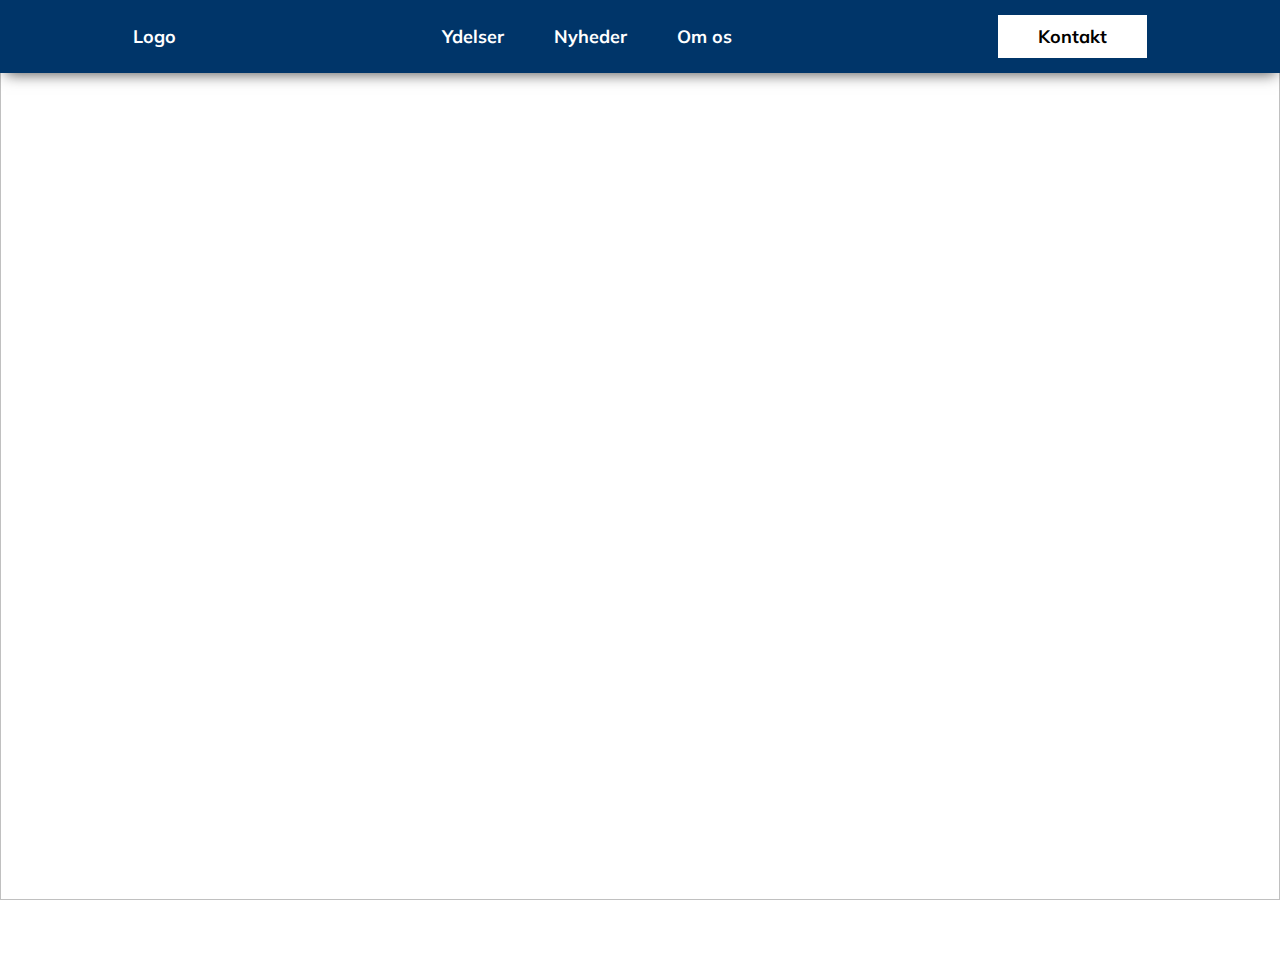
==== index.html @ 1cddd809 "front-page" ====
<!DOCTYPE html>
<html lang="da">
    <head>
        <meta charset="UTF-8" />
        <meta name="viewport" content="width=device-width, initial-scale=1.0" />

        <link rel="preconnect" href="https://fonts.googleapis.com" />
        <link rel="preconnect" href="https://fonts.gstatic.com" crossorigin />
        <link
            href="https://fonts.googleapis.com/css2?family=Mulish:ital,wght@0,200..1000;1,200..1000&display=swap"
            rel="stylesheet"
        />

        <link
            rel="stylesheet"
            href="https://cdnjs.cloudflare.com/ajax/libs/font-awesome/6.5.1/css/all.min.css"
            integrity="sha512-DTOQO9RWCH3ppGqcWaEA1BIZOC6xxalwEsw9c2QQeAIftl+Vegovlnee1c9QX4TctnWMn13TZye+giMm8e2LwA=="
            crossorigin="anonymous"
            referrerpolicy="no-referrer"
        />

        <link rel="icon" href="assets/img/icon.png" />
        <link rel="stylesheet" href="assets/css/nav.css" />
        <link rel="stylesheet" href="assets/css/styles.css" />

        <title>DigitalDreams | Forside</title>
    </head>
    <body>
        <section class="front-page">
            <nav>
                <ul class="nav-bar">
                    <ul class="nav-logo">
                        <li><a href="/">Logo</a></li>
                    </ul>
                    <ul class="nav-links">
                        <li><a href="/ydelser.html">Ydelser</a></li>
                        <li><a href="/nyheder.html">Nyheder</a></li>
                        <li><a href="/om-os.html">Om os</a></li>
                    </ul>
                    <ul class="nav-contact">
                        <li><a href="/kontakt.html">Kontakt</a></li>
                    </ul>
                </ul>
            </nav>
            <img src="assets/img/background.jpg" alt="" />
            <article>
                <h1>Digital Dreams</h1>
                <p>
                    Skabt til at realisere dine digitale visioner gennem
                    skræddersyet webudvikling med fokus på innovation og
                    kvalitet.
                </p>
            </article>
        </section>
    </body>
</html>
---- assets/css/nav.css ----
* {
    margin: 0;
    padding: 0;
    box-sizing: border-box;
}

:root {
    --nav-color: #003569;
}

html {
    scroll-behavior: smooth;
}

body {
    font-family: "Mulish", sans-serif;
}

nav {
    width: 100%;
    background-color: var(--nav-color);
    box-shadow: 1px 6px 14px -5px rgba(0, 0, 0, 0.68);
    -webkit-box-shadow: 1px 6px 14px -5px rgba(0, 0, 0, 0.68);
    -moz-box-shadow: 1px 6px 14px -5px rgba(0, 0, 0, 0.68);
}

nav ul {
    margin: 0 auto;
    max-width: 1800px;
    display: flex;
    list-style: none;
}

nav ul ul {
    padding: 25px 40px;
}

nav ul li a {
    text-decoration: none;
    color: #fff;
    font-size: 18px;
    cursor: pointer;
    font-weight: 700;
}

.nav-logo {
    margin-right: auto;
}

.nav-links {
    gap: 50px;
}

.nav-links li {
    position: relative;
}

.nav-links li::after {
    position: absolute;
    content: "";
    height: 0.2rem;
    width: 0;
    background-color: #ffffff;
    display: block;
    border-radius: 1000px;
    margin-top: 0.5rem;
    transition: all 0.2s ease-in-out;
}

.nav-links li:hover::after {
    width: 100%;
}

.nav-contact {
    margin-left: auto;
}

.nav-contact a {
    padding: 10px 40px;
    background-color: #fff;
    color: #000;
    transition: all 0.3s ease;
}

.nav-contact a:hover {
    background-color: #c4c4c4;
}
---- assets/css/styles.css ----
.front-page article {
    display: flex;
    flex-direction: column;
    align-items: center;
    justify-content: center;
    height: 100dvh;
    text-align: center;
    position: relative;
    color: #fff;
    overflow-y: hidden;
}

.front-page h1 {
    font-size: 120px;
    margin-bottom: 20px;
    font-weight: 700;
}

.front-page p {
    font-size: 38px;
    margin-bottom: 20px;
    width: 1200px;
    font-weight: 400;
}

.front-page img {
    top: 0;
    position: absolute;
    z-index: -1;
    width: 100%;
    height: 100%;
    object-fit: cover;
    object-position: top;
}

#ydelser {
    display: flex;
    flex-direction: column;
    align-items: center;
}

#ydelser h2 {
    margin-top: 50px;
    font-size: 60px;
    font-weight: 700;
}

#ydelser p {
    margin-top: 10px;
    font-size: 30px;
    font-weight: 400;
}

#ydelser .ydelser-container {
    display: flex;
    gap: 50px;
    margin-top: 50px;
    flex-wrap: wrap;
    justify-content: center;
}

#ydelser .ydelser-container article {
    font-size: 14px;
    width: 400px;
    height: 250px;
    display: flex;
    flex-direction: column;
    align-items: center;
    justify-content: center;
    gap: 20px;
    border: 2px solid #000;
    padding: 20px;
    border-radius: 15px;
}

#ydelser .ydelser-container article i {
    font-size: 120px;
}

 /* Nyheder */

#nyheder {
    display: flex;
    flex-direction: column;
    align-items: center;
}

#nyheder h2 {
    font-weight: 700;
    margin-top: 50px;
    font-size: 60px;
}

#nyheder .nyheder-container {
    display: flex;
    gap: 50px;
    margin-top: 50px;
    flex-wrap: wrap;
    justify-content: center;
    margin-bottom: 20px;
}

#nyheder .nyheder-container article {
    width: 400px;
    height: 450px;
    display: flex;
    flex-direction: column;
    align-items: center;
    gap: 20px;
    border: 2px solid #000;
    padding: 20px;
    border-radius: 15px;
}

#nyheder .nyheder-container article h3 {
    font-size: 30px;
}

#nyheder .nyheder-container article p {
    font-size: 18px;
}
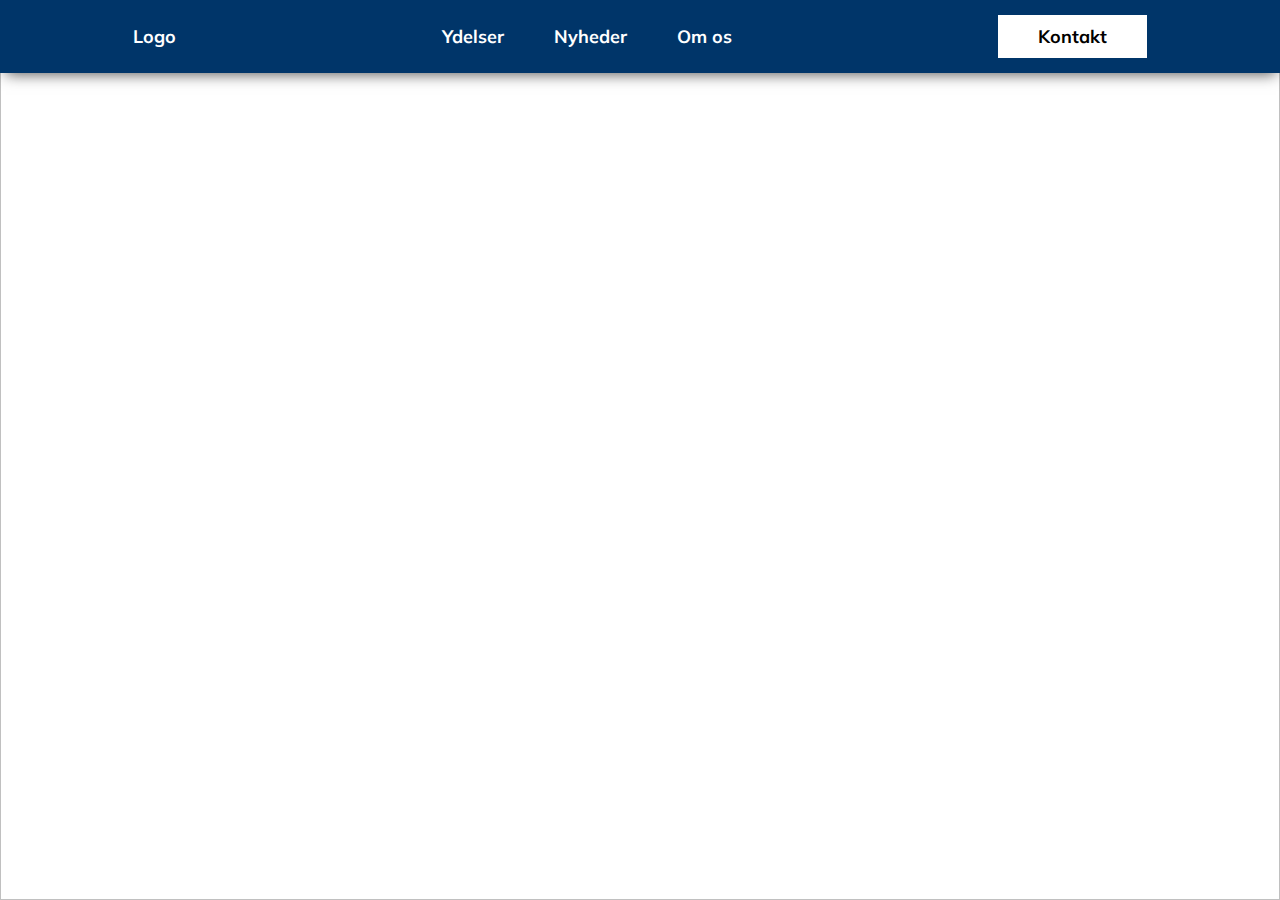
==== commit dc0cf3e6: "Commit" ====
--- a/index.html
+++ b/index.html
@@ -42,7 +42,6 @@
                     </ul>
                 </ul>
             </nav>
-            <img src="assets/img/background.jpg" alt="" />
             <article>
                 <h1>Digital Dreams</h1>
                 <p>
@@ -51,6 +50,7 @@
                     kvalitet.
                 </p>
             </article>
+            <img src="assets/img/background.jpg" alt="" />
         </section>
     </body>
 </html>
--- a/assets/css/styles.css
+++ b/assets/css/styles.css
@@ -3,119 +3,32 @@
     flex-direction: column;
     align-items: center;
     justify-content: center;
-    height: 100dvh;
     text-align: center;
-    position: relative;
     color: #fff;
-    overflow-y: hidden;
+    position: absolute;
+    top: 50%;
+    left: 50%;
+    transform: translate(-50%, -50%);
 }
 
-.front-page h1 {
+.front-page article h1 {
     font-size: 120px;
     margin-bottom: 20px;
     font-weight: 700;
 }
 
-.front-page p {
+.front-page article p {
     font-size: 38px;
-    margin-bottom: 20px;
     width: 1200px;
     font-weight: 400;
 }
 
-.front-page img {
+img {
+    position: absolute;
     top: 0;
-    position: absolute;
     z-index: -1;
+    height: 100%;
     width: 100%;
-    height: 100%;
     object-fit: cover;
     object-position: top;
 }
-
-#ydelser {
-    display: flex;
-    flex-direction: column;
-    align-items: center;
-}
-
-#ydelser h2 {
-    margin-top: 50px;
-    font-size: 60px;
-    font-weight: 700;
-}
-
-#ydelser p {
-    margin-top: 10px;
-    font-size: 30px;
-    font-weight: 400;
-}
-
-#ydelser .ydelser-container {
-    display: flex;
-    gap: 50px;
-    margin-top: 50px;
-    flex-wrap: wrap;
-    justify-content: center;
-}
-
-#ydelser .ydelser-container article {
-    font-size: 14px;
-    width: 400px;
-    height: 250px;
-    display: flex;
-    flex-direction: column;
-    align-items: center;
-    justify-content: center;
-    gap: 20px;
-    border: 2px solid #000;
-    padding: 20px;
-    border-radius: 15px;
-}
-
-#ydelser .ydelser-container article i {
-    font-size: 120px;
-}
-
- /* Nyheder */
-
-#nyheder {
-    display: flex;
-    flex-direction: column;
-    align-items: center;
-}
-
-#nyheder h2 {
-    font-weight: 700;
-    margin-top: 50px;
-    font-size: 60px;
-}
-
-#nyheder .nyheder-container {
-    display: flex;
-    gap: 50px;
-    margin-top: 50px;
-    flex-wrap: wrap;
-    justify-content: center;
-    margin-bottom: 20px;
-}
-
-#nyheder .nyheder-container article {
-    width: 400px;
-    height: 450px;
-    display: flex;
-    flex-direction: column;
-    align-items: center;
-    gap: 20px;
-    border: 2px solid #000;
-    padding: 20px;
-    border-radius: 15px;
-}
-
-#nyheder .nyheder-container article h3 {
-    font-size: 30px;
-}
-
-#nyheder .nyheder-container article p {
-    font-size: 18px;
-}
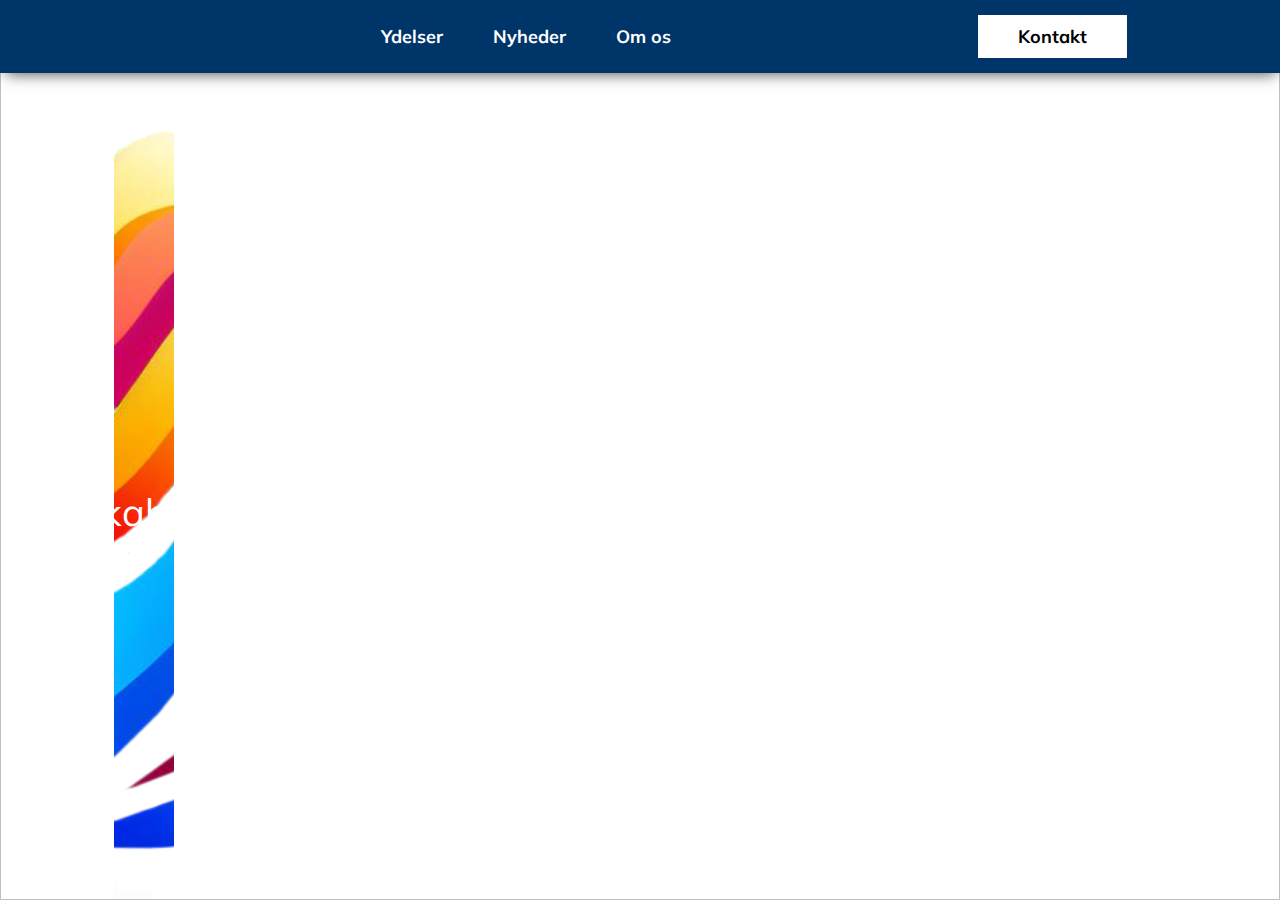
==== commit 163c587f: "Logo ( Nav )" ====
--- a/index.html
+++ b/index.html
@@ -20,7 +20,6 @@
         />
 
         <link rel="icon" href="assets/img/icon.png" />
-        <link rel="stylesheet" href="assets/css/nav.css" />
         <link rel="stylesheet" href="assets/css/styles.css" />
 
         <title>DigitalDreams | Forside</title>
@@ -30,7 +29,14 @@
             <nav>
                 <ul class="nav-bar">
                     <ul class="nav-logo">
-                        <li><a href="/">Logo</a></li>
+                        <li>
+                            <a href="/"
+                                ><img
+                                    style="width: 60px"
+                                    src="assets/img/LOGO_Transparent.png"
+                                    alt=""
+                            /></a>
+                        </li>
                     </ul>
                     <ul class="nav-links">
                         <li><a href="/ydelser.html">Ydelser</a></li>
--- a/assets/css/styles.css
+++ b/assets/css/styles.css
@@ -1,3 +1,5 @@
+@import url("/assets/css/nav.css");
+
 .front-page article {
     display: flex;
     flex-direction: column;
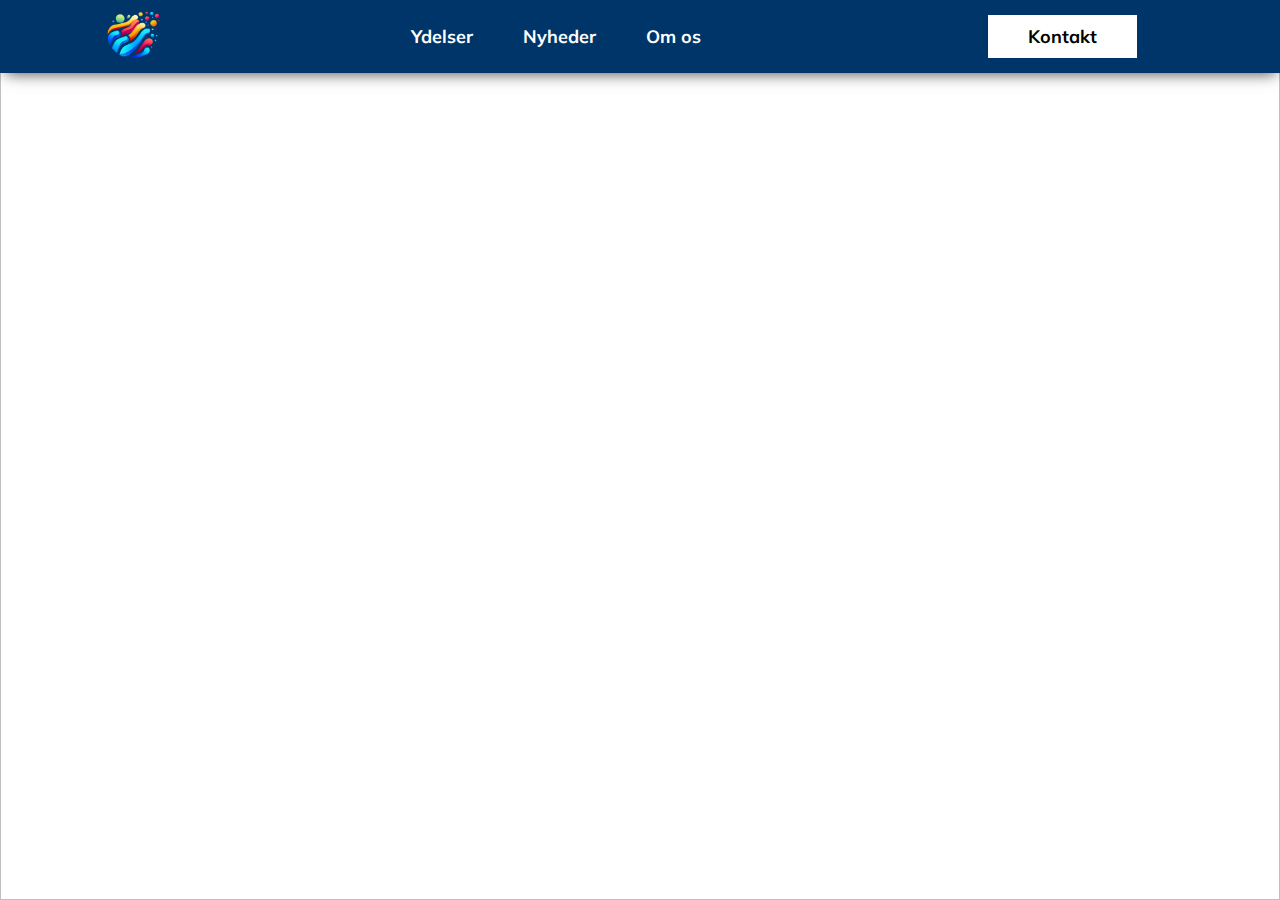
==== commit 74c016ad: "Index ( Nav LOGO )" ====
--- a/index.html
+++ b/index.html
@@ -56,7 +56,7 @@
                     kvalitet.
                 </p>
             </article>
-            <img src="assets/img/background.jpg" alt="" />
+            <img class="background" src="assets/img/background.jpg" alt="" />
         </section>
     </body>
 </html>
--- a/assets/css/styles.css
+++ b/assets/css/styles.css
@@ -25,7 +25,7 @@
     font-weight: 400;
 }
 
-img {
+.front-page .background {
     position: absolute;
     top: 0;
     z-index: -1;
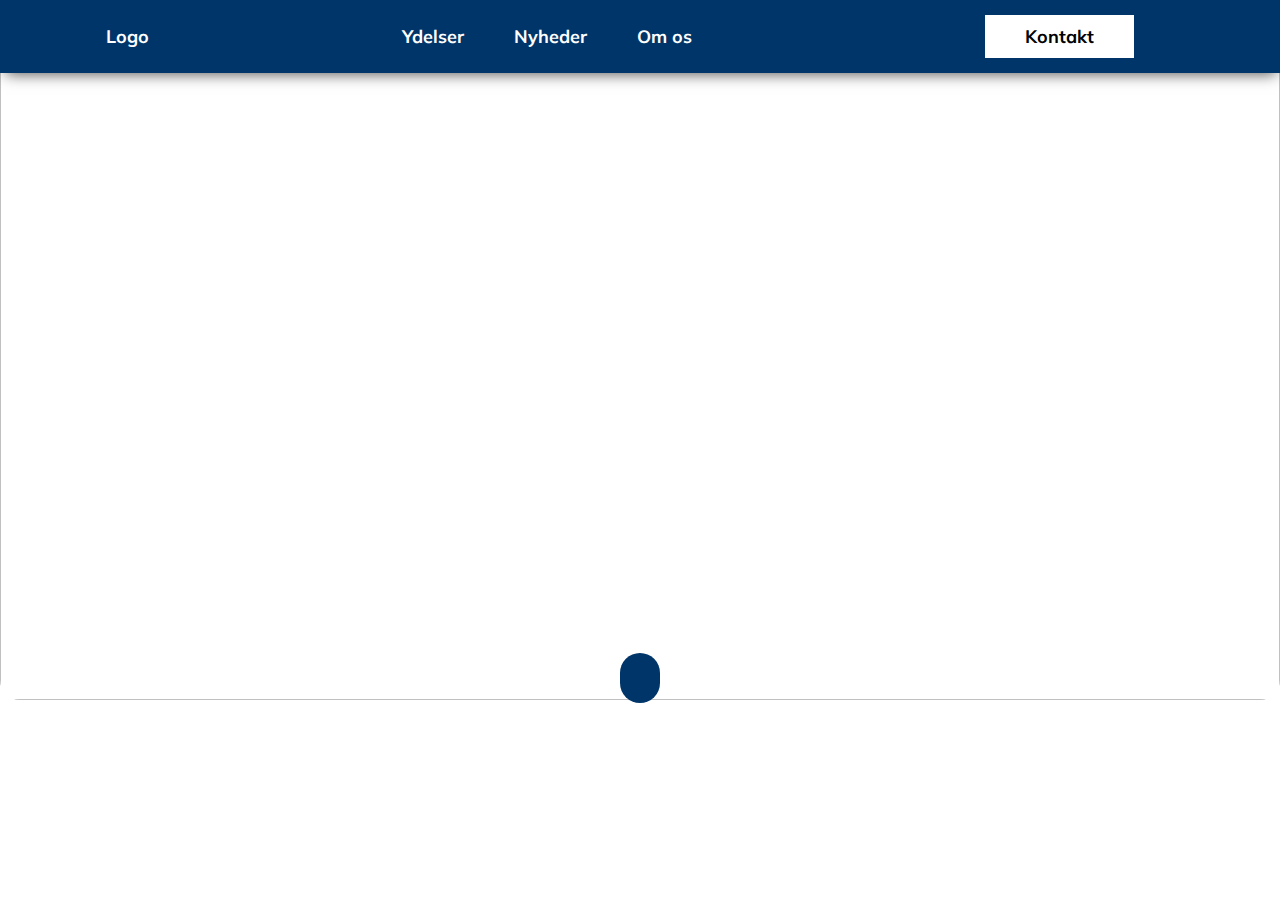
==== commit a8931bee: ":)" ====
--- a/index.html
+++ b/index.html
@@ -1,62 +1,58 @@
 <!DOCTYPE html>
 <html lang="da">
-    <head>
-        <meta charset="UTF-8" />
-        <meta name="viewport" content="width=device-width, initial-scale=1.0" />
+  <head>
+    <meta charset="UTF-8" />
+    <meta name="viewport" content="width=device-width, initial-scale=1.0" />
 
-        <link rel="preconnect" href="https://fonts.googleapis.com" />
-        <link rel="preconnect" href="https://fonts.gstatic.com" crossorigin />
-        <link
-            href="https://fonts.googleapis.com/css2?family=Mulish:ital,wght@0,200..1000;1,200..1000&display=swap"
-            rel="stylesheet"
-        />
+    <link rel="preconnect" href="https://fonts.googleapis.com" />
+    <link rel="preconnect" href="https://fonts.gstatic.com" crossorigin />
+    <link
+      href="https://fonts.googleapis.com/css2?family=Mulish:ital,wght@0,200..1000;1,200..1000&display=swap"
+      rel="stylesheet"
+    />
 
-        <link
-            rel="stylesheet"
-            href="https://cdnjs.cloudflare.com/ajax/libs/font-awesome/6.5.1/css/all.min.css"
-            integrity="sha512-DTOQO9RWCH3ppGqcWaEA1BIZOC6xxalwEsw9c2QQeAIftl+Vegovlnee1c9QX4TctnWMn13TZye+giMm8e2LwA=="
-            crossorigin="anonymous"
-            referrerpolicy="no-referrer"
-        />
+    <link
+      rel="stylesheet"
+      href="https://cdnjs.cloudflare.com/ajax/libs/font-awesome/6.5.1/css/all.min.css"
+      integrity="sha512-DTOQO9RWCH3ppGqcWaEA1BIZOC6xxalwEsw9c2QQeAIftl+Vegovlnee1c9QX4TctnWMn13TZye+giMm8e2LwA=="
+      crossorigin="anonymous"
+      referrerpolicy="no-referrer"
+    />
 
-        <link rel="icon" href="assets/img/icon.png" />
-        <link rel="stylesheet" href="assets/css/styles.css" />
+    <link rel="icon" href="assets/img/icon.png" />
+    <link rel="stylesheet" href="assets/css/styles.css" />
 
-        <title>DigitalDreams | Forside</title>
-    </head>
-    <body>
-        <section class="front-page">
-            <nav>
-                <ul class="nav-bar">
-                    <ul class="nav-logo">
-                        <li>
-                            <a href="/"
-                                ><img
-                                    style="width: 60px"
-                                    src="assets/img/LOGO_Transparent.png"
-                                    alt=""
-                            /></a>
-                        </li>
-                    </ul>
-                    <ul class="nav-links">
-                        <li><a href="/ydelser.html">Ydelser</a></li>
-                        <li><a href="/nyheder.html">Nyheder</a></li>
-                        <li><a href="/om-os.html">Om os</a></li>
-                    </ul>
-                    <ul class="nav-contact">
-                        <li><a href="/kontakt.html">Kontakt</a></li>
-                    </ul>
-                </ul>
-            </nav>
-            <article>
-                <h1>Digital Dreams</h1>
-                <p>
-                    Skabt til at realisere dine digitale visioner gennem
-                    skræddersyet webudvikling med fokus på innovation og
-                    kvalitet.
-                </p>
-            </article>
-            <img class="background" src="assets/img/background.jpg" alt="" />
-        </section>
-    </body>
+    <title>DigitalDreams | Forside</title>
+  </head>
+  <body>
+    <section class="front-page">
+      <nav>
+        <ul class="nav-bar">
+          <ul class="nav-logo">
+            <li><a href="/">Logo</a></li>
+          </ul>
+          <ul class="nav-links">
+            <li><a href="/ydelser.html">Ydelser</a></li>
+            <li><a href="/nyheder.html">Nyheder</a></li>
+            <li><a href="/om-os.html">Om os</a></li>
+          </ul>
+          <ul class="nav-contact">
+            <li><a href="/kontakt.html">Kontakt</a></li>
+          </ul>
+        </ul>
+      </nav>
+      <article>
+        <h1>Digital Dreams</h1>
+        <p>
+          Skabt til at realisere dine digitale visioner gennem skræddersyet
+          webudvikling med fokus på innovation og kvalitet.
+        </p>
+      </article>
+      <img src="assets/img/background.jpg" alt="" />
+    </section>
+    <section class="mere-info">
+      <i class="fa-solid fa-computer"></i>
+      <article></article>
+    </section>
+  </body>
 </html>
--- a/assets/css/styles.css
+++ b/assets/css/styles.css
@@ -1,36 +1,55 @@
 @import url("/assets/css/nav.css");
 
 .front-page article {
-    display: flex;
-    flex-direction: column;
-    align-items: center;
-    justify-content: center;
-    text-align: center;
-    color: #fff;
-    position: absolute;
-    top: 50%;
-    left: 50%;
-    transform: translate(-50%, -50%);
+  display: flex;
+  flex-direction: column;
+  align-items: center;
+  justify-content: center;
+  text-align: center;
+  color: #fff;
+  position: absolute;
+  top: 50%;
+  left: 50%;
+  transform: translate(-50%, -50%);
 }
 
 .front-page article h1 {
-    font-size: 120px;
-    margin-bottom: 20px;
-    font-weight: 700;
+  font-size: 100px;
+  margin-bottom: 40px;
+  font-weight: 700;
 }
 
 .front-page article p {
-    font-size: 38px;
-    width: 1200px;
-    font-weight: 400;
+  font-size: 38px;
+  width: 1200px;
+  font-weight: 400;
 }
 
-.front-page .background {
-    position: absolute;
-    top: 0;
-    z-index: -1;
-    height: 100%;
-    width: 100%;
-    object-fit: cover;
-    object-position: top;
+img {
+  position: absolute;
+  top: 0;
+  z-index: -1;
+  height: 700px;
+  width: 100%;
+  object-fit: cover;
+  object-position: top;
+  border-radius: 20px;
 }
+
+.mere-info {
+  display: flex;
+  flex-direction: column;
+  align-items: center;
+  justify-content: center;
+  text-align: center;
+}
+
+.mere-info i {
+  font-size: 50px;
+  margin-bottom: 10px;
+  background-color: #003569;
+  color: #fff;
+  padding: 25px 20px;
+  border-radius: 1000px;
+  margin-top: 580px;
+}
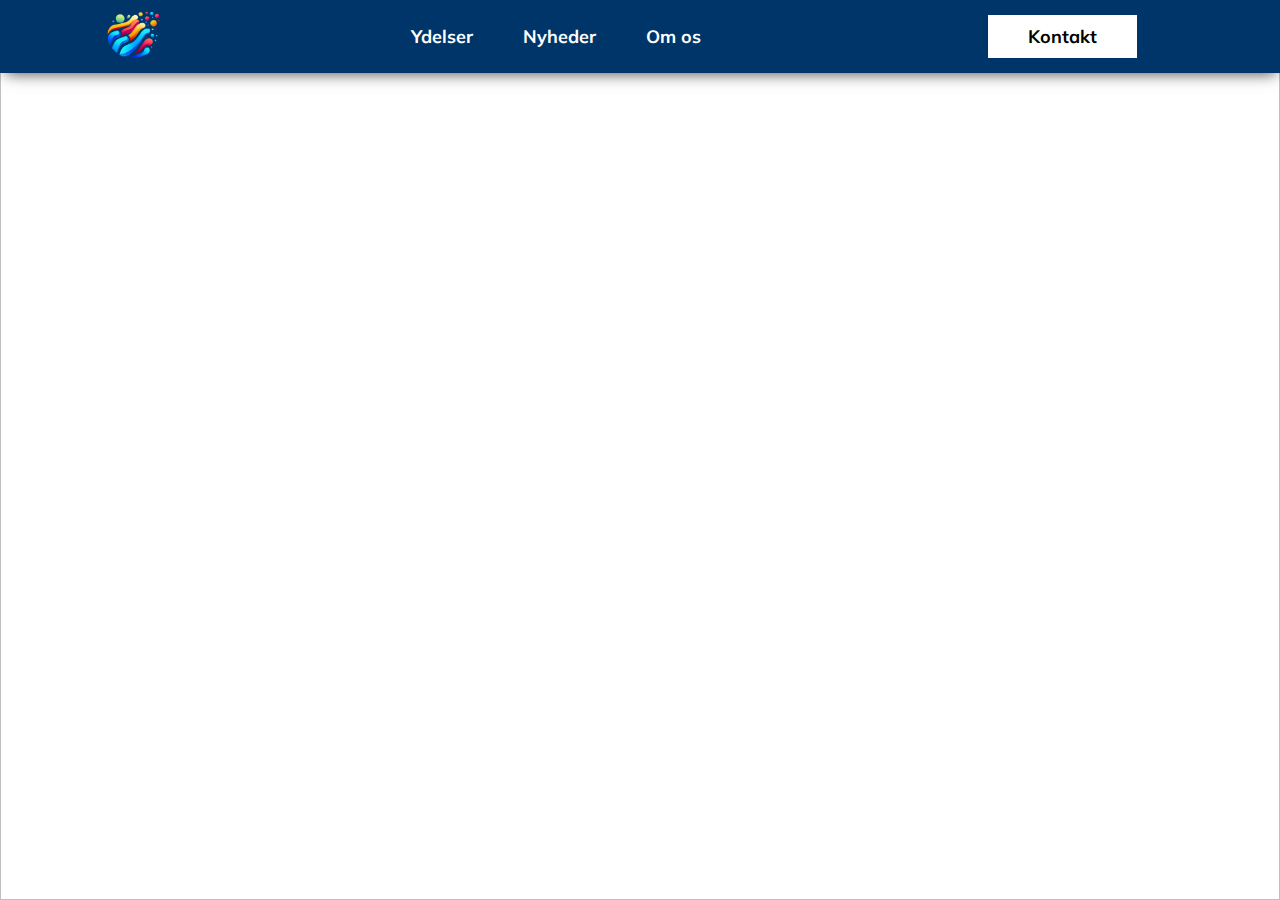
==== commit b790db55: "Merge branch 'main' of https://github.com/TheKillerSpoon/DigitalDreams-" ====
--- a/index.html
+++ b/index.html
@@ -1,58 +1,62 @@
 <!DOCTYPE html>
 <html lang="da">
-  <head>
-    <meta charset="UTF-8" />
-    <meta name="viewport" content="width=device-width, initial-scale=1.0" />
+    <head>
+        <meta charset="UTF-8" />
+        <meta name="viewport" content="width=device-width, initial-scale=1.0" />
 
-    <link rel="preconnect" href="https://fonts.googleapis.com" />
-    <link rel="preconnect" href="https://fonts.gstatic.com" crossorigin />
-    <link
-      href="https://fonts.googleapis.com/css2?family=Mulish:ital,wght@0,200..1000;1,200..1000&display=swap"
-      rel="stylesheet"
-    />
+        <link rel="preconnect" href="https://fonts.googleapis.com" />
+        <link rel="preconnect" href="https://fonts.gstatic.com" crossorigin />
+        <link
+            href="https://fonts.googleapis.com/css2?family=Mulish:ital,wght@0,200..1000;1,200..1000&display=swap"
+            rel="stylesheet"
+        />
 
-    <link
-      rel="stylesheet"
-      href="https://cdnjs.cloudflare.com/ajax/libs/font-awesome/6.5.1/css/all.min.css"
-      integrity="sha512-DTOQO9RWCH3ppGqcWaEA1BIZOC6xxalwEsw9c2QQeAIftl+Vegovlnee1c9QX4TctnWMn13TZye+giMm8e2LwA=="
-      crossorigin="anonymous"
-      referrerpolicy="no-referrer"
-    />
+        <link
+            rel="stylesheet"
+            href="https://cdnjs.cloudflare.com/ajax/libs/font-awesome/6.5.1/css/all.min.css"
+            integrity="sha512-DTOQO9RWCH3ppGqcWaEA1BIZOC6xxalwEsw9c2QQeAIftl+Vegovlnee1c9QX4TctnWMn13TZye+giMm8e2LwA=="
+            crossorigin="anonymous"
+            referrerpolicy="no-referrer"
+        />
 
-    <link rel="icon" href="assets/img/icon.png" />
-    <link rel="stylesheet" href="assets/css/styles.css" />
+        <link rel="icon" href="assets/img/icon.png" />
+        <link rel="stylesheet" href="assets/css/styles.css" />
 
-    <title>DigitalDreams | Forside</title>
-  </head>
-  <body>
-    <section class="front-page">
-      <nav>
-        <ul class="nav-bar">
-          <ul class="nav-logo">
-            <li><a href="/">Logo</a></li>
-          </ul>
-          <ul class="nav-links">
-            <li><a href="/ydelser.html">Ydelser</a></li>
-            <li><a href="/nyheder.html">Nyheder</a></li>
-            <li><a href="/om-os.html">Om os</a></li>
-          </ul>
-          <ul class="nav-contact">
-            <li><a href="/kontakt.html">Kontakt</a></li>
-          </ul>
-        </ul>
-      </nav>
-      <article>
-        <h1>Digital Dreams</h1>
-        <p>
-          Skabt til at realisere dine digitale visioner gennem skræddersyet
-          webudvikling med fokus på innovation og kvalitet.
-        </p>
-      </article>
-      <img src="assets/img/background.jpg" alt="" />
-    </section>
-    <section class="mere-info">
-      <i class="fa-solid fa-computer"></i>
-      <article></article>
-    </section>
-  </body>
+        <title>DigitalDreams | Forside</title>
+    </head>
+    <body>
+        <section class="front-page">
+            <nav>
+                <ul class="nav-bar">
+                    <ul class="nav-logo">
+                        <li>
+                            <a href="/"
+                                ><img
+                                    style="width: 60px"
+                                    src="assets/img/LOGO_Transparent.png"
+                                    alt=""
+                            /></a>
+                        </li>
+                    </ul>
+                    <ul class="nav-links">
+                        <li><a href="/ydelser.html">Ydelser</a></li>
+                        <li><a href="/nyheder.html">Nyheder</a></li>
+                        <li><a href="/om-os.html">Om os</a></li>
+                    </ul>
+                    <ul class="nav-contact">
+                        <li><a href="/kontakt.html">Kontakt</a></li>
+                    </ul>
+                </ul>
+            </nav>
+            <article>
+                <h1>Digital Dreams</h1>
+                <p>
+                    Skabt til at realisere dine digitale visioner gennem
+                    skræddersyet webudvikling med fokus på innovation og
+                    kvalitet.
+                </p>
+            </article>
+            <img class="background" src="assets/img/background.jpg" alt="" />
+        </section>
+    </body>
 </html>
--- a/assets/css/styles.css
+++ b/assets/css/styles.css
@@ -1,55 +1,36 @@
 @import url("/assets/css/nav.css");
 
 .front-page article {
-  display: flex;
-  flex-direction: column;
-  align-items: center;
-  justify-content: center;
-  text-align: center;
-  color: #fff;
-  position: absolute;
-  top: 50%;
-  left: 50%;
-  transform: translate(-50%, -50%);
+    display: flex;
+    flex-direction: column;
+    align-items: center;
+    justify-content: center;
+    text-align: center;
+    color: #fff;
+    position: absolute;
+    top: 50%;
+    left: 50%;
+    transform: translate(-50%, -50%);
 }
 
 .front-page article h1 {
-  font-size: 100px;
-  margin-bottom: 40px;
-  font-weight: 700;
+    font-size: 120px;
+    margin-bottom: 20px;
+    font-weight: 700;
 }
 
 .front-page article p {
-  font-size: 38px;
-  width: 1200px;
-  font-weight: 400;
+    font-size: 38px;
+    width: 1200px;
+    font-weight: 400;
 }
 
-img {
-  position: absolute;
-  top: 0;
-  z-index: -1;
-  height: 700px;
-  width: 100%;
-  object-fit: cover;
-  object-position: top;
-  border-radius: 20px;
+.front-page .background {
+    position: absolute;
+    top: 0;
+    z-index: -1;
+    height: 100%;
+    width: 100%;
+    object-fit: cover;
+    object-position: top;
 }
-
-.mere-info {
-  display: flex;
-  flex-direction: column;
-  align-items: center;
-  justify-content: center;
-  text-align: center;
-}
-
-.mere-info i {
-  font-size: 50px;
-  margin-bottom: 10px;
-  background-color: #003569;
-  color: #fff;
-  padding: 25px 20px;
-  border-radius: 1000px;
-  margin-top: 580px;
-}
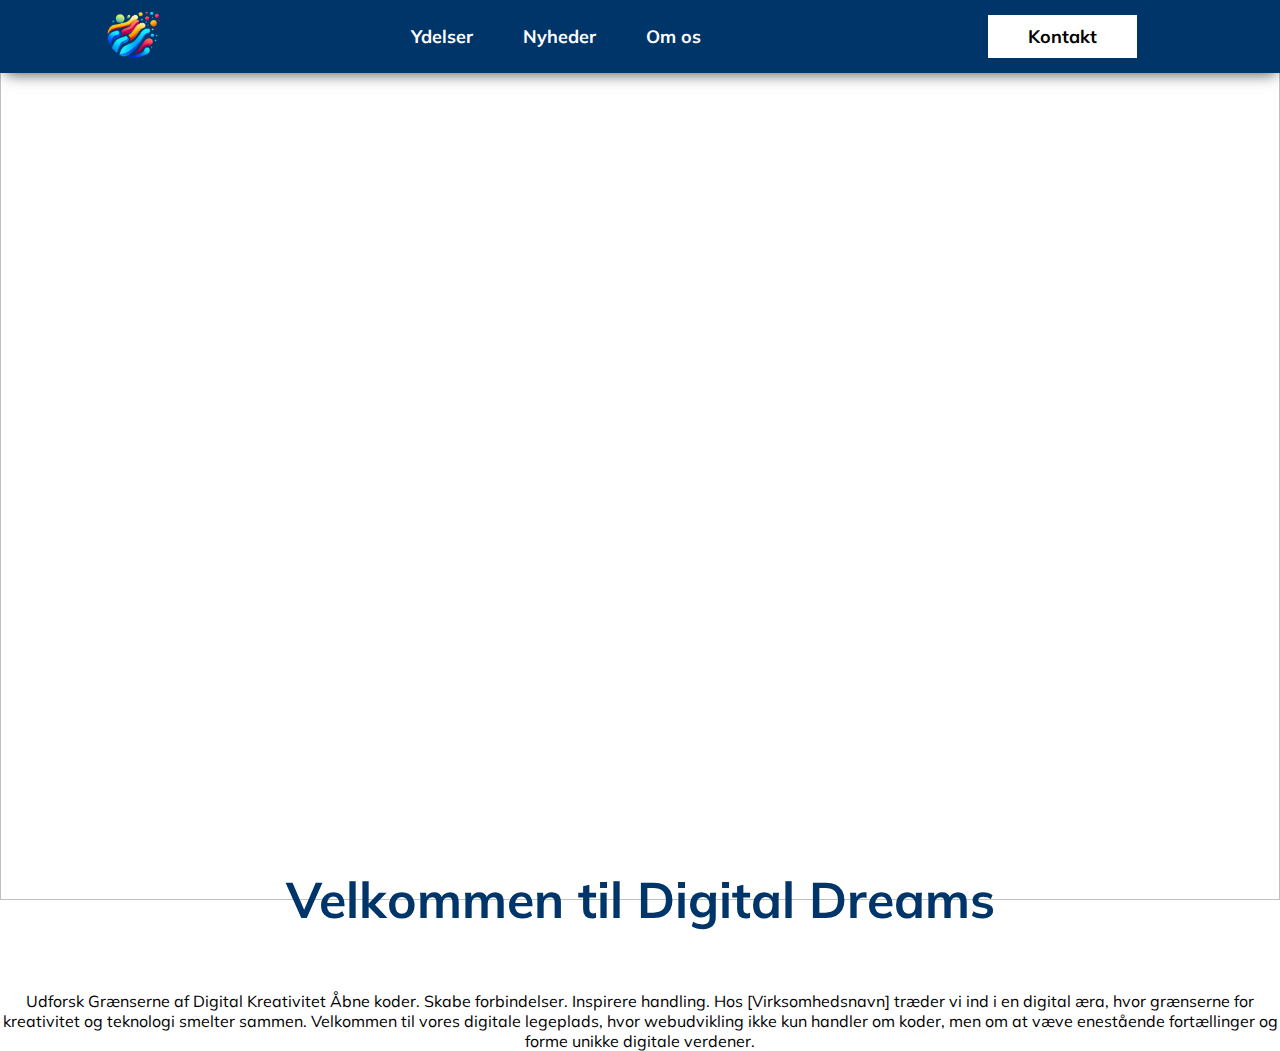
==== commit 319f8dc6: "Merge branch 'main' of https://github.com/TheKillerSpoon/DigitalDreams-" ====
--- a/index.html
+++ b/index.html
@@ -1,62 +1,73 @@
 <!DOCTYPE html>
 <html lang="da">
-    <head>
-        <meta charset="UTF-8" />
-        <meta name="viewport" content="width=device-width, initial-scale=1.0" />
+  <head>
+    <meta charset="UTF-8" />
+    <meta name="viewport" content="width=device-width, initial-scale=1.0" />
 
-        <link rel="preconnect" href="https://fonts.googleapis.com" />
-        <link rel="preconnect" href="https://fonts.gstatic.com" crossorigin />
-        <link
-            href="https://fonts.googleapis.com/css2?family=Mulish:ital,wght@0,200..1000;1,200..1000&display=swap"
-            rel="stylesheet"
-        />
+    <link rel="preconnect" href="https://fonts.googleapis.com" />
+    <link rel="preconnect" href="https://fonts.gstatic.com" crossorigin />
+    <link
+      href="https://fonts.googleapis.com/css2?family=Mulish:ital,wght@0,200..1000;1,200..1000&display=swap"
+      rel="stylesheet"
+    />
 
-        <link
-            rel="stylesheet"
-            href="https://cdnjs.cloudflare.com/ajax/libs/font-awesome/6.5.1/css/all.min.css"
-            integrity="sha512-DTOQO9RWCH3ppGqcWaEA1BIZOC6xxalwEsw9c2QQeAIftl+Vegovlnee1c9QX4TctnWMn13TZye+giMm8e2LwA=="
-            crossorigin="anonymous"
-            referrerpolicy="no-referrer"
-        />
+    <link
+      rel="stylesheet"
+      href="https://cdnjs.cloudflare.com/ajax/libs/font-awesome/6.5.1/css/all.min.css"
+      integrity="sha512-DTOQO9RWCH3ppGqcWaEA1BIZOC6xxalwEsw9c2QQeAIftl+Vegovlnee1c9QX4TctnWMn13TZye+giMm8e2LwA=="
+      crossorigin="anonymous"
+      referrerpolicy="no-referrer"
+    />
 
-        <link rel="icon" href="assets/img/icon.png" />
-        <link rel="stylesheet" href="assets/css/styles.css" />
+    <link rel="icon" href="assets/img/icon.png" />
+    <link rel="stylesheet" href="assets/css/styles.css" />
 
-        <title>DigitalDreams | Forside</title>
-    </head>
-    <body>
-        <section class="front-page">
-            <nav>
-                <ul class="nav-bar">
-                    <ul class="nav-logo">
-                        <li>
-                            <a href="/"
-                                ><img
-                                    style="width: 60px"
-                                    src="assets/img/LOGO_Transparent.png"
-                                    alt=""
-                            /></a>
-                        </li>
-                    </ul>
-                    <ul class="nav-links">
-                        <li><a href="/ydelser.html">Ydelser</a></li>
-                        <li><a href="/nyheder.html">Nyheder</a></li>
-                        <li><a href="/om-os.html">Om os</a></li>
-                    </ul>
-                    <ul class="nav-contact">
-                        <li><a href="/kontakt.html">Kontakt</a></li>
-                    </ul>
-                </ul>
-            </nav>
-            <article>
-                <h1>Digital Dreams</h1>
-                <p>
-                    Skabt til at realisere dine digitale visioner gennem
-                    skræddersyet webudvikling med fokus på innovation og
-                    kvalitet.
-                </p>
-            </article>
-            <img class="background" src="assets/img/background.jpg" alt="" />
-        </section>
-    </body>
+    <title>DigitalDreams | Forside</title>
+  </head>
+  <body>
+    <section class="front-page">
+      <nav>
+        <ul class="nav-bar">
+          <ul class="nav-logo">
+            <li>
+              <a href="/"
+                ><img
+                  style="width: 60px"
+                  src="assets/img/LOGO_Transparent.png"
+                  alt=""
+              /></a>
+            </li>
+          </ul>
+          <ul class="nav-links">
+            <li><a href="/ydelser.html">Ydelser</a></li>
+            <li><a href="/nyheder.html">Nyheder</a></li>
+            <li><a href="/om-os.html">Om os</a></li>
+          </ul>
+          <ul class="nav-contact">
+            <li><a href="/kontakt.html">Kontakt</a></li>
+          </ul>
+        </ul>
+      </nav>
+      <article>
+        <h1>Digital Dreams</h1>
+        <p>
+          Skabt til at realisere dine digitale visioner gennem skræddersyet
+          webudvikling med fokus på innovation og kvalitet.
+        </p>
+      </article>
+      <img class="background" src="assets/img/background.jpg" alt="" />
+      <section class="mere-info">
+        <i class="fa-solid fa-computer"></i>
+        <h2>Velkommen til Digital Dreams</h2>
+        <p>
+          Udforsk Grænserne af Digital Kreativitet Åbne koder. Skabe
+          forbindelser. Inspirere handling. Hos [Virksomhedsnavn] træder vi ind
+          i en digital æra, hvor grænserne for kreativitet og teknologi smelter
+          sammen. Velkommen til vores digitale legeplads, hvor webudvikling ikke
+          kun handler om koder, men om at væve enestående fortællinger og forme
+          unikke digitale verdener.
+        </p>
+      </section>
+    </section>
+  </body>
 </html>
--- a/assets/css/styles.css
+++ b/assets/css/styles.css
@@ -1,36 +1,71 @@
 @import url("/assets/css/nav.css");
 
 .front-page article {
-    display: flex;
-    flex-direction: column;
-    align-items: center;
-    justify-content: center;
-    text-align: center;
-    color: #fff;
-    position: absolute;
-    top: 50%;
-    left: 50%;
-    transform: translate(-50%, -50%);
+  display: flex;
+  flex-direction: column;
+  align-items: center;
+  justify-content: center;
+  text-align: center;
+  color: #fff;
+  position: absolute;
+  top: 50%;
+  left: 50%;
+  transform: translate(-50%, -50%);
 }
 
 .front-page article h1 {
-    font-size: 120px;
-    margin-bottom: 20px;
-    font-weight: 700;
+  font-size: 100px;
+  margin-bottom: 40px;
+  font-weight: 700;
 }
 
 .front-page article p {
-    font-size: 38px;
-    width: 1200px;
-    font-weight: 400;
+  font-size: 38px;
+  width: 1200px;
+  font-weight: 400;
 }
 
 .front-page .background {
-    position: absolute;
-    top: 0;
-    z-index: -1;
-    height: 100%;
-    width: 100%;
-    object-fit: cover;
-    object-position: top;
+  position: absolute;
+  top: 0;
+  z-index: -1;
+  height: 100%;
+  width: 100%;
+  object-fit: cover;
+  object-position: top;
 }
+
+.background img {
+  position: absolute;
+  top: 0;
+  z-index: -1;
+  height: 700px;
+  width: 100%;
+  object-fit: cover;
+  object-position: top;
+  border-radius: 20px;
+}
+
+.mere-info {
+  display: flex;
+  flex-direction: column;
+  align-items: center;
+  justify-content: center;
+  text-align: center;
+}
+
+.mere-info h2 {
+  color: #003569;
+  font-size: 50px;
+  margin: 60px 30px;
+}
+
+.mere-info i {
+  font-size: 50px;
+  margin-bottom: 10px;
+  background-color: white;
+  color: #003569;
+  padding: 25px 50px;
+  border-radius: 1000px;
+  margin-top: 675px;
+}
